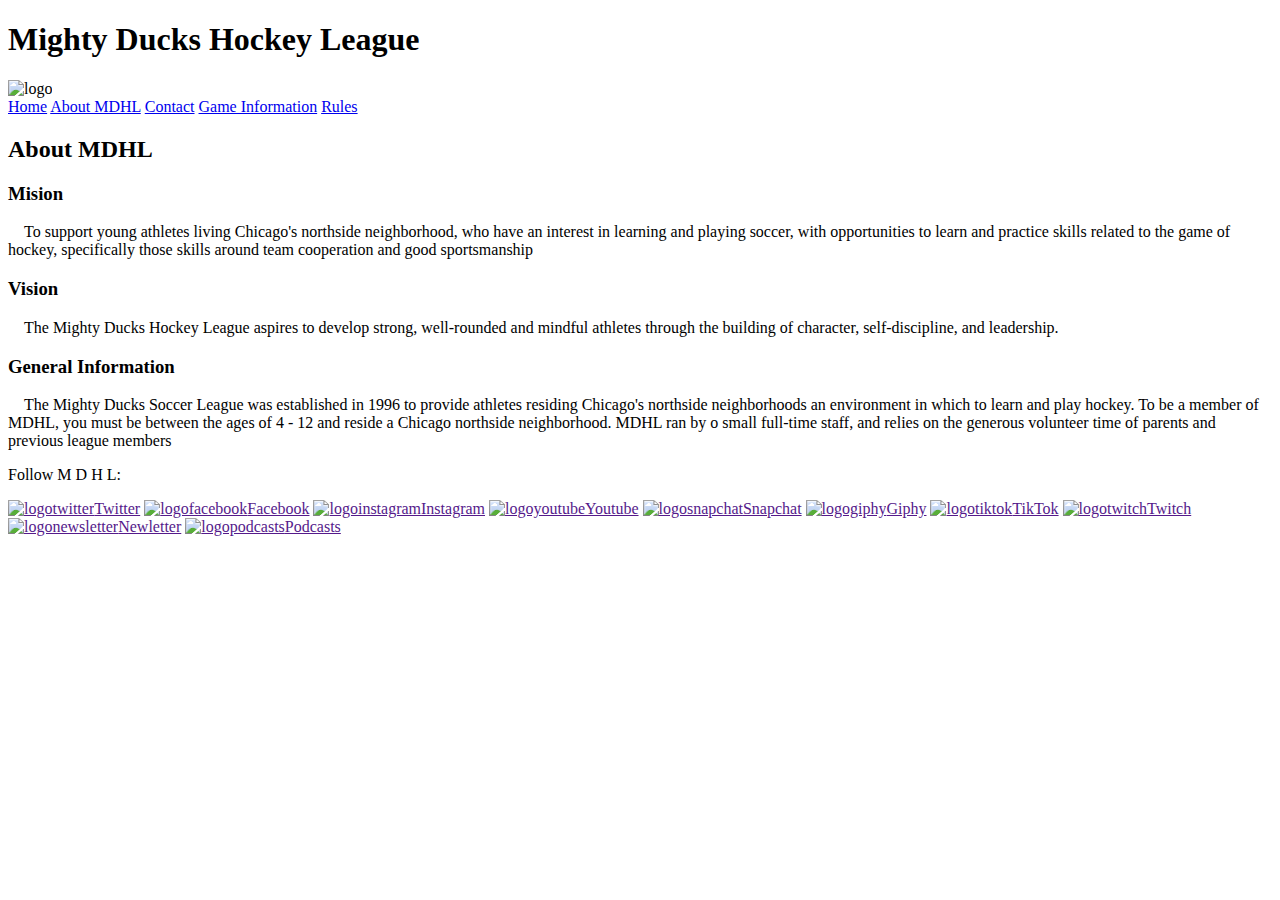
==== m-d-h-l4/about.html @ 71030127 "'nosotros'" ====
<!DOCTYPE html>
<html lang="en">
<head>
    <meta charset="UTF-8">
    <meta http-equiv="X-UA-Compatible" content="IE=edge">
    <meta name="viewport" content="width=device-width, initial-scale=1.0">
    <title>Mighty Ducks Hockey league</title>
    <!-- <link rel="stylesheet" href="./style.css"> -->
    <!-- <link rel="stylesheet" href="./style2.css"> -->
    <link rel="stylesheet" href="./style3.css">
</head>
<body>
    <header>
        <div>
            <h1><span class="red">M</span><span class="tamaño">ighty</span>&nbsp<span>D</span><span class="tamaño1">ucks</span>&nbsp<span class="red">H</span><span class="tamaño">ockey</span>&nbsp<span>L</span><span  class="tamaño1">eague</span></h1>
        </h1>
        <img class="logo" src="./assets/Logo Mighty ducks-01.png" alt="logo">
    </header>
    
    <main class="mainabout">
    <nav class="nav">
        <a href="./index.html">Home</a>
        <a class="active" href="#">About MDHL</a>
        <a href="./contact.html">Contact</a>
        <a href="./game_information.html">Game Information</a>
        <a href="./rules.html">Rules</a>
    </nav>
    <h2>About MDHL</h2>
        
        <div class="container1">
        <section class="section">
            <h3>Mision</h3>
            <p>&nbsp&nbsp&nbsp&nbspTo support young athletes living Chicago's northside neighborhood, who have an interest in 
                learning and playing soccer, with opportunities to learn and practice skills related to the game of 
                hockey, specifically those skills around team cooperation and good sportsmanship</p>
        </section >
        <section class="section">
            <h3>Vision</h3>
            <p>&nbsp&nbsp&nbsp&nbspThe Mighty Ducks Hockey League aspires to develop strong, well-rounded and mindful athletes 
                through the building of character, self-discipline, and leadership.</p>
        </section>
        <section class="section">
            <h3>General Information</h3>
            <p>&nbsp&nbsp&nbsp&nbspThe Mighty Ducks Soccer League was established in 1996 to provide athletes residing 
                Chicago's northside neighborhoods an environment in which to learn and play hockey. To be a 
                member of MDHL, you must be between the ages of 4 - 12 and reside a Chicago northside 
                neighborhood. MDHL ran by o small full-time staff, and relies on the generous volunteer time of 
                parents and previous league members</p>
        </section>
    </div>
    </main>
    <footer>
        <p>Follow M D H L:</p>
        <nav>
        <a href=""><img src="./assets/Twitter.webp" class="logofooter" alt="logotwitter">Twitter</a>
        <a href="" ><img src="./assets/facebook.png" class="logofooter" alt="logofacebook">Facebook</a>
        <a href="" ><img src="./assets/insta.png" class="logofooter" alt="logoinstagram">Instagram</a>
        <a href="" ><img src="./assets/youtube.png" class="logofooter" alt="logoyoutube">Youtube</a>
        <a href=""><img src="./assets/Snapchat.png" class="logofooter" alt="logosnapchat">Snapchat</a>
        <a href=""><img src="./assets/giphy.webp" class="logofooter" alt="logogiphy">Giphy</a>
        <a href=""><img src="./assets/tiktok.png" class="logofooter" alt="logotiktok">TikTok</a>
        <a href=""><img src="./assets/twitch.png" class="logofooter" alt="logotwitch">Twitch</a>
        <a href=""><img src="./assets/newsletter.jpg" class="logofooter" alt="logonewsletter">Newletter</a>
        <a href=""><img src="./assets/podcasts.png" class="logofooter" alt="logopodcasts">Podcasts</a>
    </nav>
    </footer>
</body>
</html>
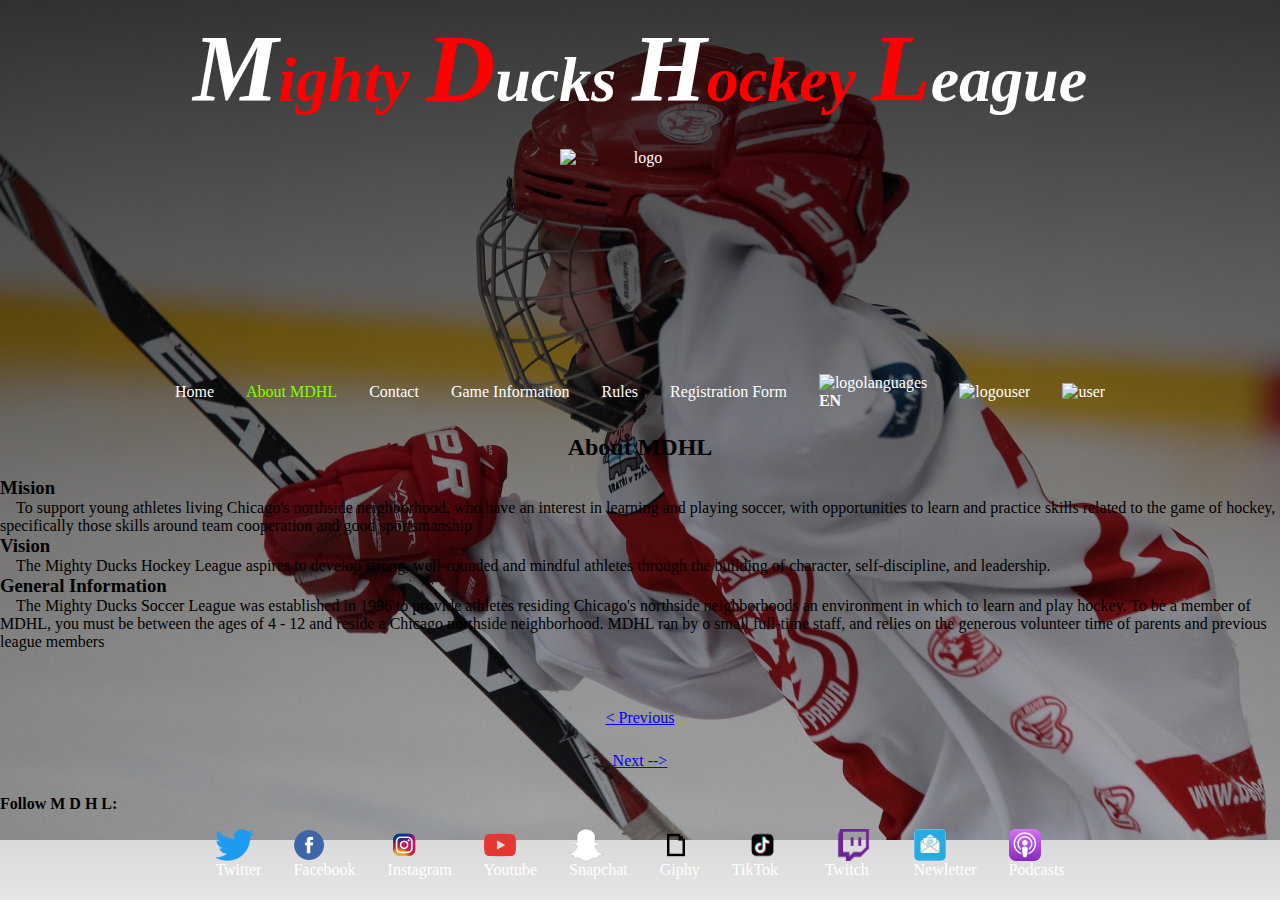
==== commit 95f87f54: "nosotros" ====
--- a/m-d-h-l4/about.html
+++ b/m-d-h-l4/about.html
@@ -8,15 +8,16 @@
     <!-- <link rel="stylesheet" href="./style.css"> -->
     <!-- <link rel="stylesheet" href="./style2.css"> -->
     <link rel="stylesheet" href="./style3.css">
+    <link rel="shortcut icon" href="./assets/LogoMightyducks-01.png" type="image/x-icon">
 </head>
 <body>
     <header>
-        <div>
-            <h1><span class="red">M</span><span class="tamaño">ighty</span>&nbsp<span>D</span><span class="tamaño1">ucks</span>&nbsp<span class="red">H</span><span class="tamaño">ockey</span>&nbsp<span>L</span><span  class="tamaño1">eague</span></h1>
+        
+            <h1><span class="red">M</span><span class="tamaño">ighty</span>&nbsp;<span>D</span><span class="tamaño1">ucks</span>&nbsp;<span class="red">H</span><span class="tamaño">ockey</span>&nbsp;<span>L</span><span  class="tamaño1">eague</span>
         </h1>
-        <img class="logo" src="./assets/Logo Mighty ducks-01.png" alt="logo">
+        
     </header>
-    
+    <img class="logo" src="./assets/LogoMightyducks-01.png" alt="logo">
     <main class="mainabout">
     <nav class="nav">
         <a href="./index.html">Home</a>
@@ -24,24 +25,30 @@
         <a href="./contact.html">Contact</a>
         <a href="./game_information.html">Game Information</a>
         <a href="./rules.html">Rules</a>
+        <a href="./registration.html">Registration Form</a>
+        <a href=""><img src="./assets/logo_language.webp" alt="logolanguages">
+            <p><b>EN</b></p></a>
+            <a href=""><img class="user" src="./assets/logo_user.png" alt="logouser"></a>
+            <a href=""><img class="user" src="./assets/search.png" alt="user"></a>
+            
     </nav>
     <h2>About MDHL</h2>
         
         <div class="container1">
         <section class="section">
             <h3>Mision</h3>
-            <p>&nbsp&nbsp&nbsp&nbspTo support young athletes living Chicago's northside neighborhood, who have an interest in 
+            <p>&nbsp;&nbsp;&nbsp;&nbsp;To support young athletes living Chicago's northside neighborhood, who have an interest in 
                 learning and playing soccer, with opportunities to learn and practice skills related to the game of 
                 hockey, specifically those skills around team cooperation and good sportsmanship</p>
         </section >
         <section class="section">
             <h3>Vision</h3>
-            <p>&nbsp&nbsp&nbsp&nbspThe Mighty Ducks Hockey League aspires to develop strong, well-rounded and mindful athletes 
+            <p>&nbsp;&nbsp;&nbsp;&nbsp;The Mighty Ducks Hockey League aspires to develop strong, well-rounded and mindful athletes 
                 through the building of character, self-discipline, and leadership.</p>
         </section>
         <section class="section">
             <h3>General Information</h3>
-            <p>&nbsp&nbsp&nbsp&nbspThe Mighty Ducks Soccer League was established in 1996 to provide athletes residing 
+            <p>&nbsp;&nbsp;&nbsp;&nbsp;The Mighty Ducks Soccer League was established in 1996 to provide athletes residing 
                 Chicago's northside neighborhoods an environment in which to learn and play hockey. To be a 
                 member of MDHL, you must be between the ages of 4 - 12 and reside a Chicago northside 
                 neighborhood. MDHL ran by o small full-time staff, and relies on the generous volunteer time of 
@@ -49,6 +56,8 @@
         </section>
     </div>
     </main>
+    <a class="next" href="./index.html">&lt; Previous</a>
+    <a class="next" href="./contact.html">Next --></a>
     <footer>
         <p>Follow M D H L:</p>
         <nav>
--- a/m-d-h-l4/style3.css
+++ b/m-d-h-l4/style3.css
@@ -0,0 +1,205 @@
+*{
+    margin: 0;
+    padding: 0;
+    box-sizing: border-box;
+}
+body{
+    min-height: 100vh;
+    background-image: linear-gradient(rgba(0,0,0,0.75)
+    ,rgba(0,0,10,0.1)),
+    url(./assets/hockey1.jpg);
+    background-size: 100% ;
+    background-repeat: no-repeat;
+    display:flex;
+    flex-direction: column;
+    justify-content: space-around;
+    align-items: center;
+    color: white;
+}
+h1{
+    font-style: italic;
+    font-size: 4rem;
+    display: flex;
+    justify-content: center;
+    align-items:baseline;
+    
+
+}
+span{
+    color: red;
+    font-size: 6rem;
+}
+div>img{
+    height: 15rem;
+    width: 15rem;
+    margin:5rem 1rem;
+    gap: 1rem;
+}
+div>img:hover{
+    height: 17rem;
+    width: 17rem;
+    margin:3rem 1rem;
+}
+.red{
+    color:white;
+}
+.tamaño{
+    color: red;
+    font-size: 4rem;
+}
+.tamaño1{
+    color: white;
+    font-size: 4rem;
+}
+nav{
+    width: 100%;
+}
+nav a{
+    text-decoration: none;
+    color: white;
+    
+    padding: .5rem 1rem;
+    font-size: 1rem;
+}
+.active{
+    color:chartreuse;
+}
+.active:hover{
+    color: chartreuse;
+    text-decoration: none;
+}
+main{
+    color: black;
+    display: flex;
+    flex-wrap: wrap;
+    justify-content: center;
+}
+main a:hover{
+    text-decoration: underline;
+    color: red;
+}
+nav{
+    width: 80rem;
+    display: flex;
+    justify-content: center;
+    align-items: center;
+}
+.mainindex{
+    display: flex;
+    flex-direction: column;
+    gap: 1rem;
+    min-width: 100vh;
+
+}
+.mainindex div{
+    display: flex;
+    justify-content: space-around;
+    gap: 0rem 1rem;
+}
+.mainindex>div>div{
+    display: flex;
+    flex-direction: column;
+    
+}
+.mainindex h2{
+    
+    width: 50%;
+    text-align: center;
+}
+aside{
+    display: flex;
+    flex-direction: column;
+}
+aside a{
+    text-decoration: none;
+    color:white
+
+}
+img{
+    height: 10rem;
+    width: 10rem;
+    text-align: center;
+}
+
+.mainabout{
+    display: flex;
+    flex-direction: column;
+    justify-content: center;
+    align-items: center;
+    gap:1rem;
+    margin: 1rem;
+    padding: 1rem;
+}
+
+.maingame{
+    display: flex;
+    flex-direction: column;
+    justify-content: space-evenly;
+    align-items: center;
+    gap: 1rem;
+    width: 100%;
+}
+caption{
+    text-decoration:aqua;
+}
+table{
+    color:black;
+     /* display: flex;
+    flex-direction: column; */ 
+    text-align: center;
+    gap:1rem;
+}
+thead{
+    color: rgb(135, 0, 0);
+}
+tbody{
+    color: white;
+}
+.maincontact{
+    display: flex;
+    flex-direction: column;
+    gap: 5rem;
+}
+.paragraph{
+    margin: 1rem;
+    padding: 1rem;
+}
+.telemail{
+    display: flex;
+    justify-content: space-evenly;
+}
+footer{
+    display: flex;
+    flex-direction: column;
+    gap:.5rem;
+}
+footer p{
+    color: black;
+    font-weight: bolder;
+}
+footer a:hover{
+text-decoration: underline;
+color: red;
+display: flex;
+justify-content: center;
+align-items: center;
+}
+footer nav{
+    display: flex;
+    justify-content: center;
+    align-items: center;
+
+}
+img.logofooter{
+    display: flex;
+    flex-direction: row;
+    justify-content: space-between;
+    align-items: center;
+    width: auto;
+    
+}
+.logofooter{
+    height: 2rem;
+    width: 2rem;
+    border-radius: 5px;
+}